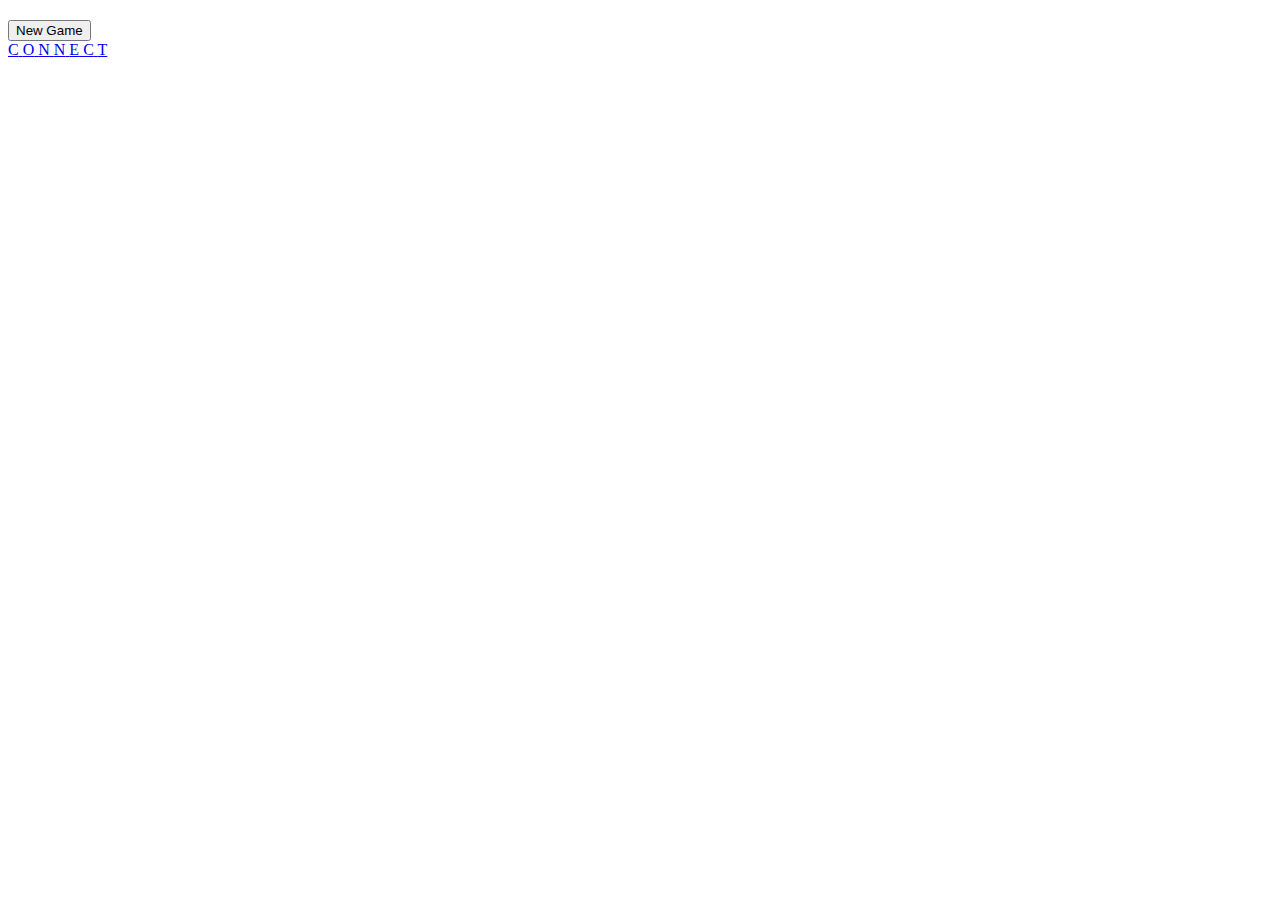
==== src/main/resources/templates/home.html @ 07c4ce7a "Merge remote-tracking branch 'origin/dev' into dev" ====
<!DOCTYPE html>
<html lang="en">
<head>
    <meta charset="UTF-8">
    <title>home</title>
    <link rel="stylesheet" href="/style-home.css">
</head>
<body>
<div id="text"><h2><span data-sec-authentication="name"></span></h2></div>
<form data-th-action="@{/initialize-game}" method="POST">
    <!--<div id="buttton"><button type="submit">New Game</button></div>-->
    <div class="wrap">
        <button class="button">New Game</button>
    </div>
</form>
<!--<div id="connnect">
    <a href="/connect">
        <p>Connect</p>
    </a>
</div>
-->
<div class="waviy">
    <a href="/connect">  <span style="--i:1">C</span>
    <span style="--i:2">O</span>
    <span style="--i:3">N</span>
    <span style="--i:4">N</span>
    <span style="--i:5">E</span>
    <span style="--i:6">C</span>
    <span style="--i:7">T</span></a>
</div>
</body>
</html>
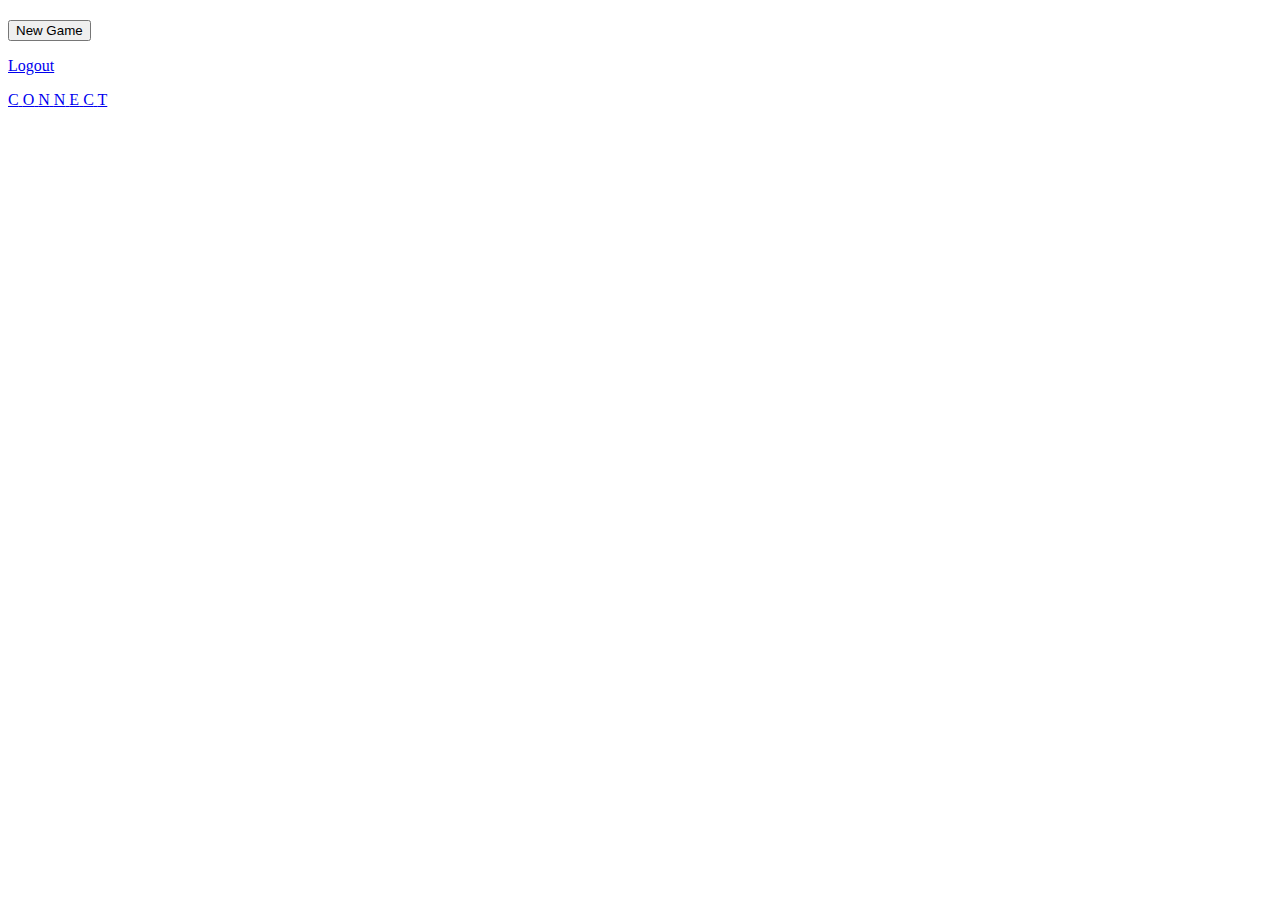
==== commit f93e9d44: "For moni longout" ====
--- a/src/main/resources/templates/home.html
+++ b/src/main/resources/templates/home.html
@@ -13,6 +13,10 @@
         <button class="button">New Game</button>
     </div>
 </form>
+<a href="/logout">
+    <p>Logout</p>
+</a>
+
 <!--<div id="connnect">
     <a href="/connect">
         <p>Connect</p>
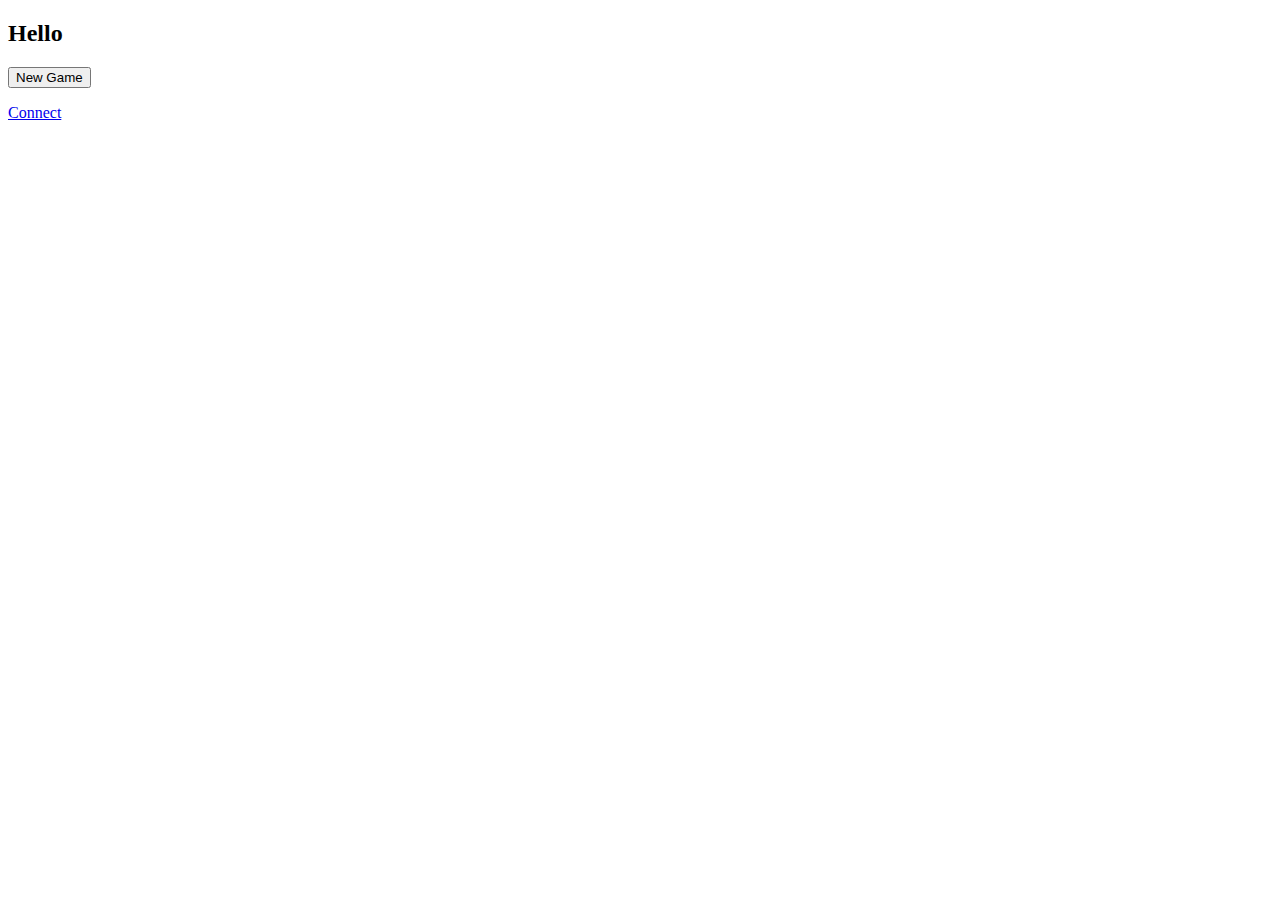
==== commit 50c3eb24: "Music under game" ====
--- a/src/main/resources/templates/home.html
+++ b/src/main/resources/templates/home.html
@@ -1,36 +1,19 @@
 <!DOCTYPE html>
 <html lang="en">
 <head>
-    <meta charset="UTF-8">
-    <title>home</title>
-    <link rel="stylesheet" href="/style-home.css">
+  <meta charset="UTF-8">
+  <title>home</title>
 </head>
 <body>
-<div id="text"><h2><span data-sec-authentication="name"></span></h2></div>
+<audio id="myAudio" th:src="@{/audioHome}" th:type="'audio/mpeg'" autoplay></audio>
+
+<h2>Hello <span data-sec-authentication="name"></span></h2>
 <form data-th-action="@{/initialize-game}" method="POST">
-    <!--<div id="buttton"><button type="submit">New Game</button></div>-->
-    <div class="wrap">
-        <button class="button">New Game</button>
-    </div>
+  <button type="submit">New Game</button>
 </form>
-<a href="/logout">
-    <p>Logout</p>
+<a href="/connect">
+  <p>Connect</p>
 </a>
 
-<!--<div id="connnect">
-    <a href="/connect">
-        <p>Connect</p>
-    </a>
-</div>
--->
-<div class="waviy">
-    <a href="/connect">  <span style="--i:1">C</span>
-    <span style="--i:2">O</span>
-    <span style="--i:3">N</span>
-    <span style="--i:4">N</span>
-    <span style="--i:5">E</span>
-    <span style="--i:6">C</span>
-    <span style="--i:7">T</span></a>
-</div>
 </body>
 </html>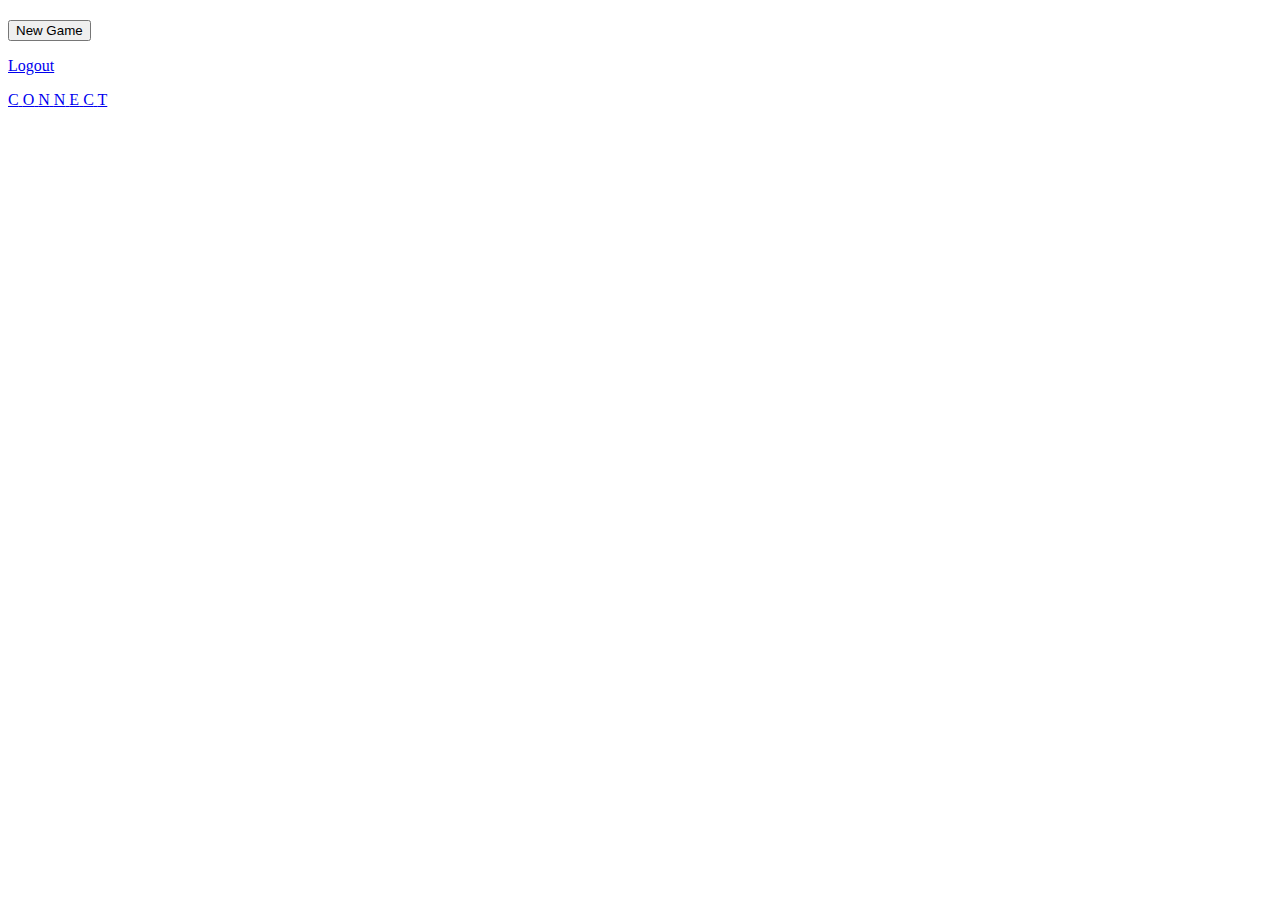
==== commit 05ce096d: "Merge branch 'sound' into dev" ====
--- a/src/main/resources/templates/home.html
+++ b/src/main/resources/templates/home.html
@@ -1,19 +1,38 @@
 <!DOCTYPE html>
 <html lang="en">
 <head>
-  <meta charset="UTF-8">
-  <title>home</title>
+    <meta charset="UTF-8">
+    <title>home</title>
+    <link rel="stylesheet" href="/style-home.css">
 </head>
 <body>
-<audio id="myAudio" th:src="@{/audioHome}" th:type="'audio/mpeg'" autoplay></audio>
+<audio id="myAudio" th:src="@{/audio}" th:type="'audio/mpeg'" autoplay></audio>
 
-<h2>Hello <span data-sec-authentication="name"></span></h2>
+<div id="text"><h2><span data-sec-authentication="name"></span></h2></div>
 <form data-th-action="@{/initialize-game}" method="POST">
-  <button type="submit">New Game</button>
+    <!--<div id="buttton"><button type="submit">New Game</button></div>-->
+    <div class="wrap">
+        <button class="button">New Game</button>
+    </div>
 </form>
-<a href="/connect">
-  <p>Connect</p>
-</a>
+<div id="logout"> <a href="/logout">
+    <p>Logout</p>
+</a></div>
 
+<!--<div id="connnect">
+    <a href="/connect">
+        <p>Connect</p>
+    </a>
+</div>
+-->
+<div class="waviy">
+    <a href="/connect">  <span style="--i:1">C</span>
+    <span style="--i:2">O</span>
+    <span style="--i:3">N</span>
+    <span style="--i:4">N</span>
+    <span style="--i:5">E</span>
+    <span style="--i:6">C</span>
+    <span style="--i:7">T</span></a>
+</div>
 </body>
 </html>